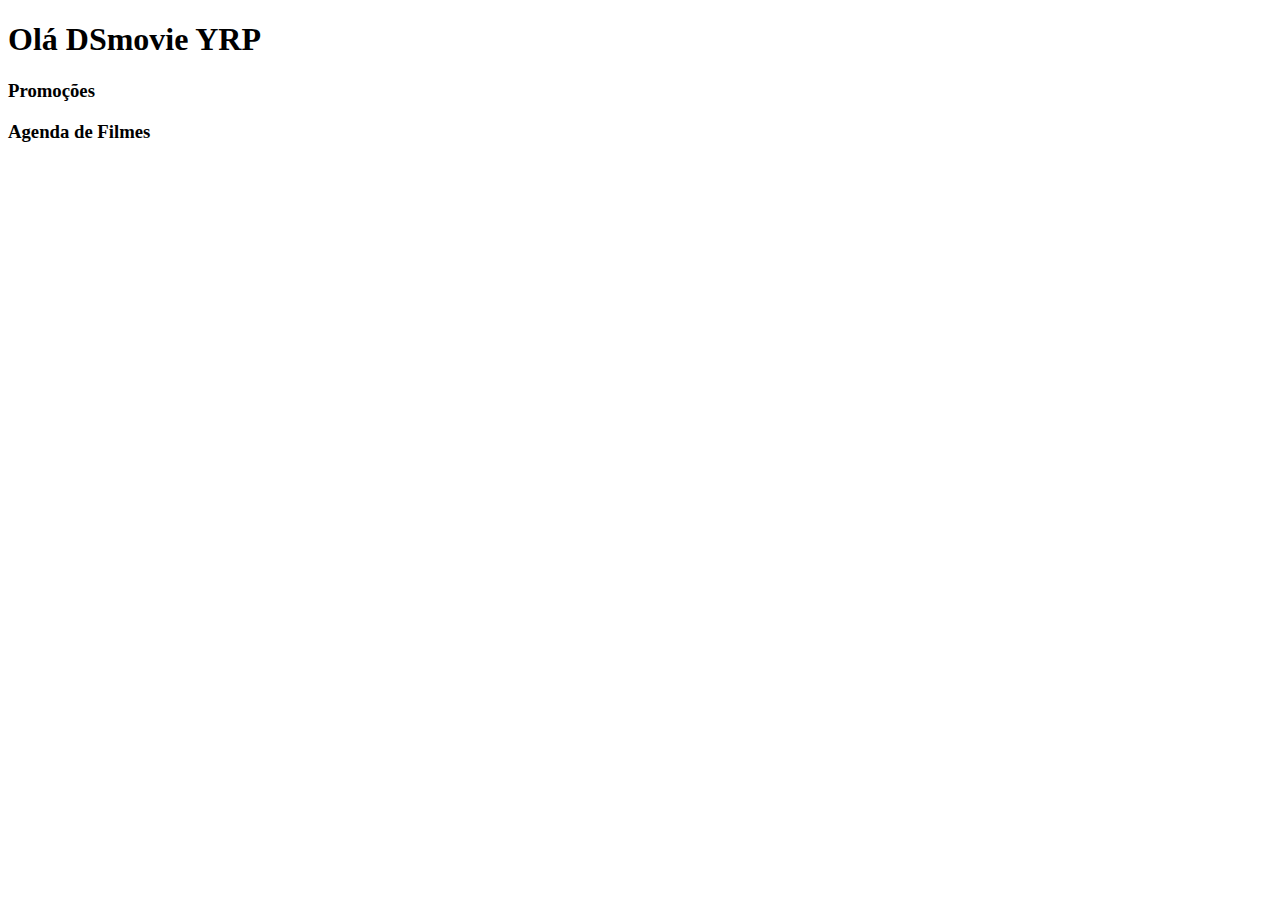
==== index.html @ e006c6e1 "Bootstrap" ====
<!DOCTYPE html>
<html lang="pt-br">
<head>
    <meta charset="UTF-8">
    <meta http-equiv="X-UA-Compatible" content="IE=edge">
    <meta name="viewport" content="width=device-width, initial-scale=1.0">
    <title>DSmovieYRP</title>
    <link href="https://cdn.jsdelivr.net/npm/bootstrap@5.1.3/dist/css/bootstrap.min.css" rel="stylesheet" integrity="sha384-1BmE4kWBq78iYhFldvKuhfTAU6auU8tT94WrHftjDbrCEXSU1oBoqyl2QvZ6jIW3" crossorigin="anonymous">
</head>
<body>
    <h1>Olá DSmovie YRP</h1>
    <h3>Promoções</h3>
    <h3>Agenda de Filmes </h3>
</body>
</html>
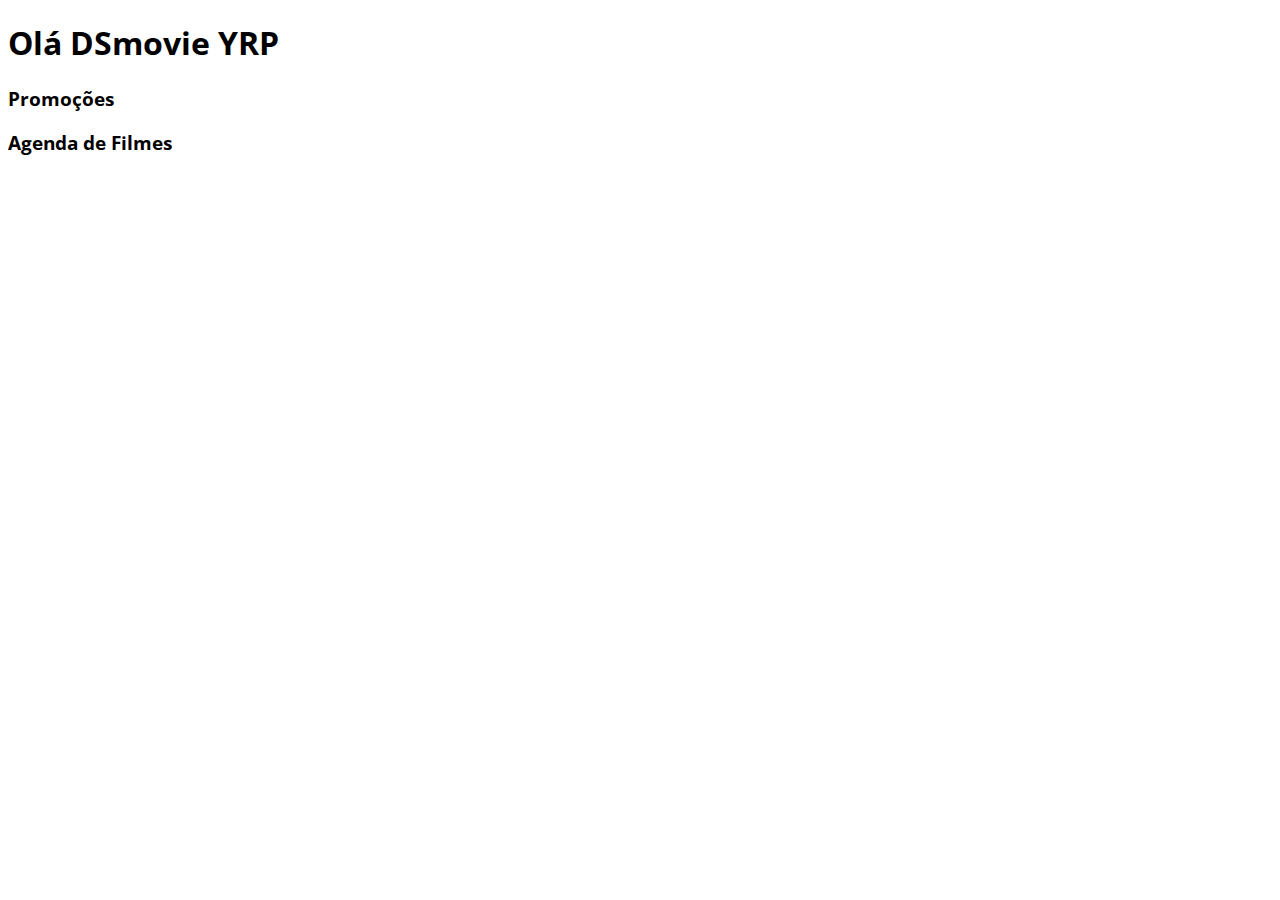
==== commit 3273b2e8: "Google Fonts" ====
--- a/index.html
+++ b/index.html
@@ -6,6 +6,9 @@
     <meta name="viewport" content="width=device-width, initial-scale=1.0">
     <title>DSmovieYRP</title>
     <link href="https://cdn.jsdelivr.net/npm/bootstrap@5.1.3/dist/css/bootstrap.min.css" rel="stylesheet" integrity="sha384-1BmE4kWBq78iYhFldvKuhfTAU6auU8tT94WrHftjDbrCEXSU1oBoqyl2QvZ6jIW3" crossorigin="anonymous">
+
+    <link rel="stylesheet" href="css/styles.css">
+    
 </head>
 <body>
     <h1>Olá DSmovie YRP</h1>
--- a/css/styles.css
+++ b/css/styles.css
@@ -0,0 +1,7 @@
+@import url('https://fonts.googleapis.com/css2?family=Open+Sans:wght@300;400;700&display=swap');
+
+
+*{
+    font-family: 'Open Sans', sans-serif;
+
+}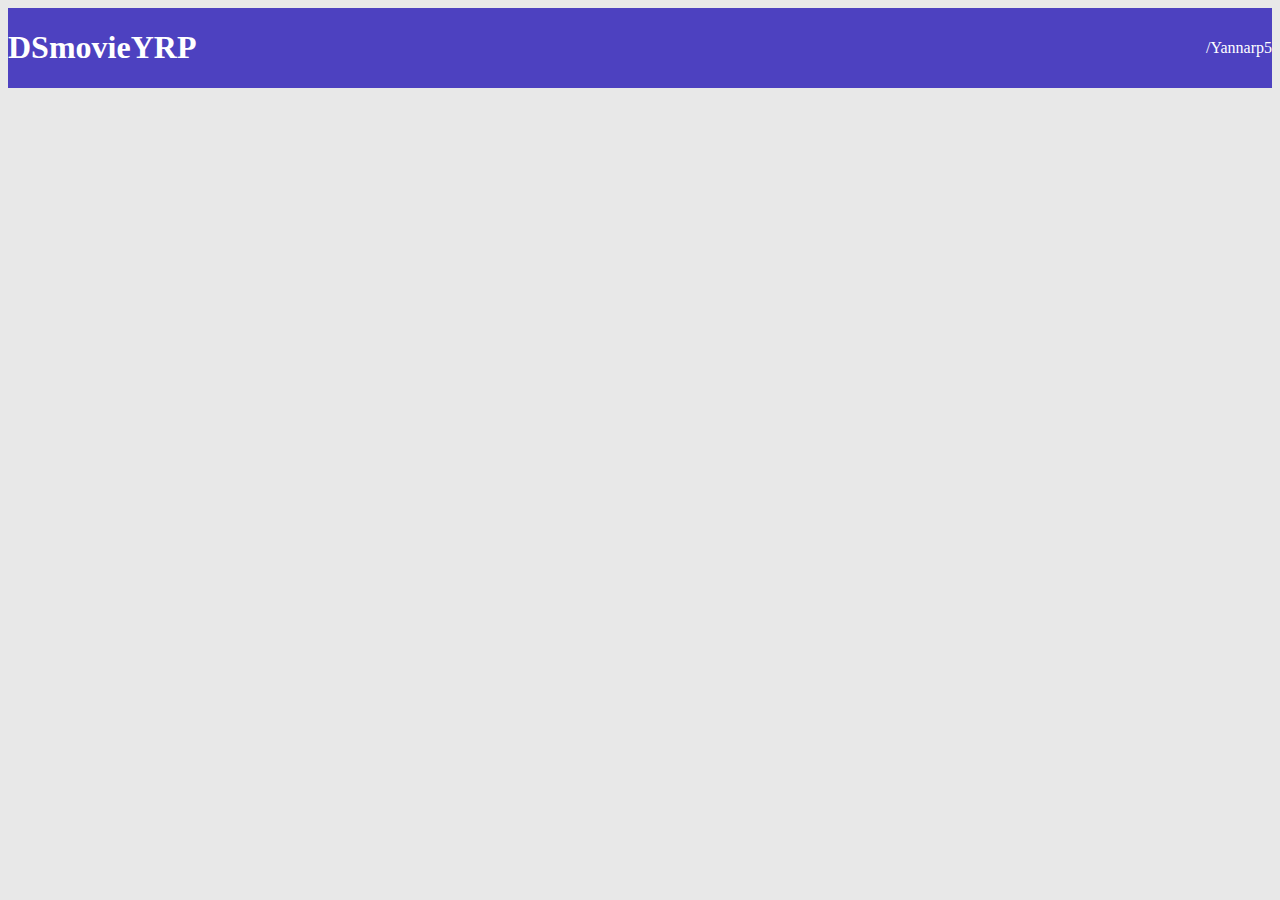
==== commit a2a223b9: "Barra Superior Parte I" ====
--- a/index.html
+++ b/index.html
@@ -8,11 +8,14 @@
     <link href="https://cdn.jsdelivr.net/npm/bootstrap@5.1.3/dist/css/bootstrap.min.css" rel="stylesheet" integrity="sha384-1BmE4kWBq78iYhFldvKuhfTAU6auU8tT94WrHftjDbrCEXSU1oBoqyl2QvZ6jIW3" crossorigin="anonymous">
 
     <link rel="stylesheet" href="css/styles.css">
-    
+
 </head>
 <body>
-    <h1>Olá DSmovie YRP</h1>
-    <h3>Promoções</h3>
-    <h3>Agenda de Filmes </h3>
+    <header>
+        <nav class = "container">
+            <h1> DSmovieYRP</h1>
+            <a href="https://github.com/Yannarp5"> /Yannarp5</a>
+        </nav>
+    </header>
 </body>
 </html>--- a/css/styles.css
+++ b/css/styles.css
@@ -2,6 +2,24 @@
 
 
 *{
+    box-sizing:border-box
     font-family: 'Open Sans', sans-serif;
+}
 
+html,body {
+    background-color: #E8E8E8;
+}
+header{
+    background-color:#4D41C0;
+    color:#FFFFFF;
+}
+nav{
+    display: flex;
+    align-items: center;
+    justify-content: space-between;
+}
+
+a, a:hover {
+    text-decoration: none;
+    color:unset
 }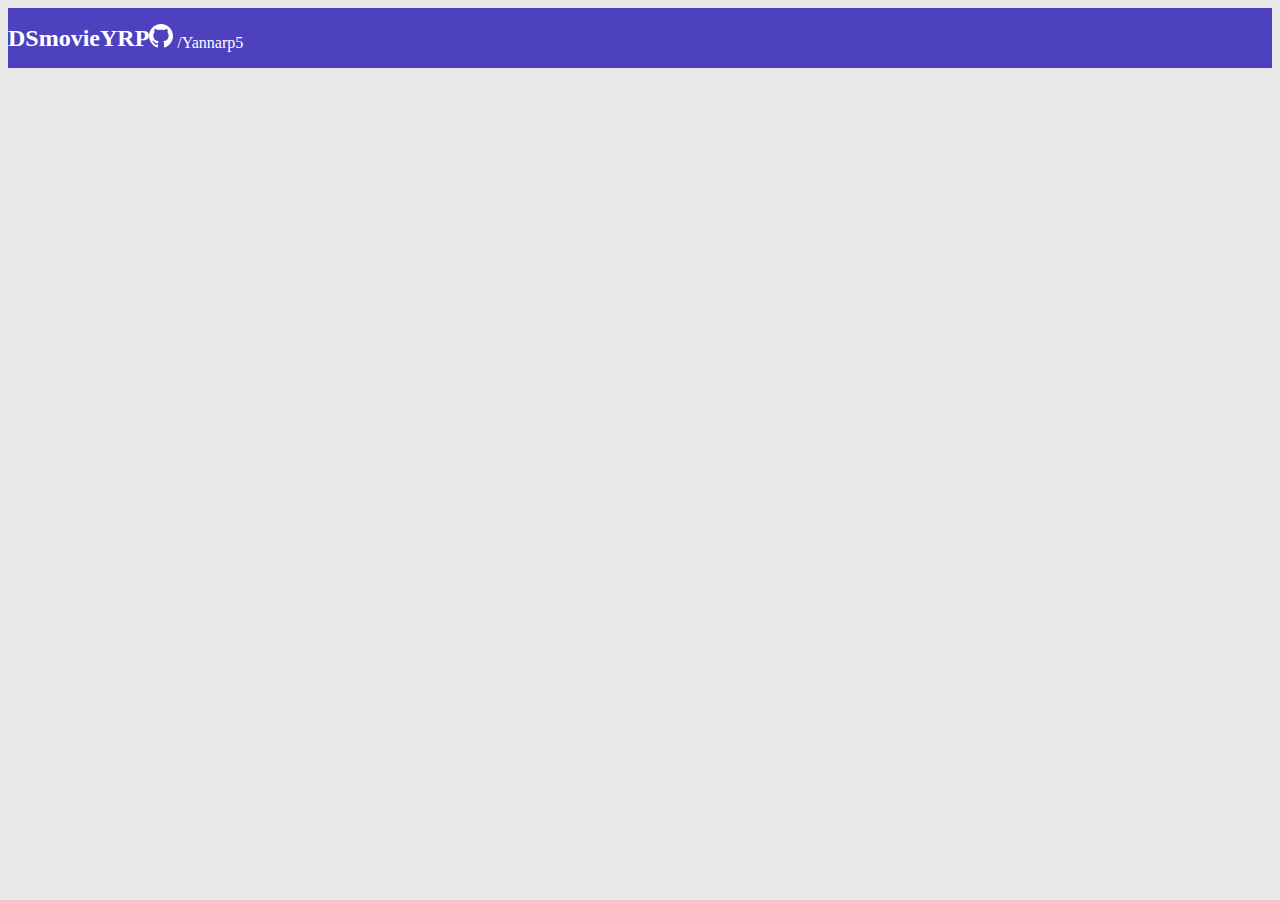
==== commit 69be9e4c: "Barra Superior Parte II" ====
--- a/index.html
+++ b/index.html
@@ -14,7 +14,10 @@
     <header>
         <nav class = "container">
             <h1> DSmovieYRP</h1>
-            <a href="https://github.com/Yannarp5"> /Yannarp5</a>
+            <div> 
+                <img src="img/Github.svg" alt="GitHub ">
+                <a href="https://github.com/Yannarp5"> /Yannarp5</a>
+            </div>
         </nav>
     </header>
 </body>
--- a/css/styles.css
+++ b/css/styles.css
@@ -1,25 +1,54 @@
 @import url('https://fonts.googleapis.com/css2?family=Open+Sans:wght@300;400;700&display=swap');
 
-
+:root {
+    --bg-gray:#E8E8E8;
+    --color-primary:#4D41C0;
+    --white: #FFFF;
+}
 *{
     box-sizing:border-box
     font-family: 'Open Sans', sans-serif;
 }
 
+h1, h2, h3, h4, h5, h6 {
+    margin: 0;
+}
+
 html,body {
-    background-color: #E8E8E8;
+    background-color: var(--bg-gray);
 }
+
 header{
-    background-color:#4D41C0;
-    color:#FFFFFF;
+    background-color:var(--color-primary);
+    color: var(--white);
+    height: 60px;
+    display: flex; 
+    align-items: center;
 }
 nav{
     display: flex;
     align-items: center;
     justify-content: space-between;
 }
+ nav h1{
+     font-size: 24px;
+     font-weight: 700;
+ }
+        nav a {
+            font: size 12px;
+            font-weight: 400;
+        }
 
 a, a:hover {
     text-decoration: none;
-    color:unset
+    color:unset;
+}
+
+."DSmovieYRP-contact-container" {
+    display: flex;
+    align-items: center;
+}
+
+."DSmovieYRP-contact-container" img{
+    margin-right: 10px;
 }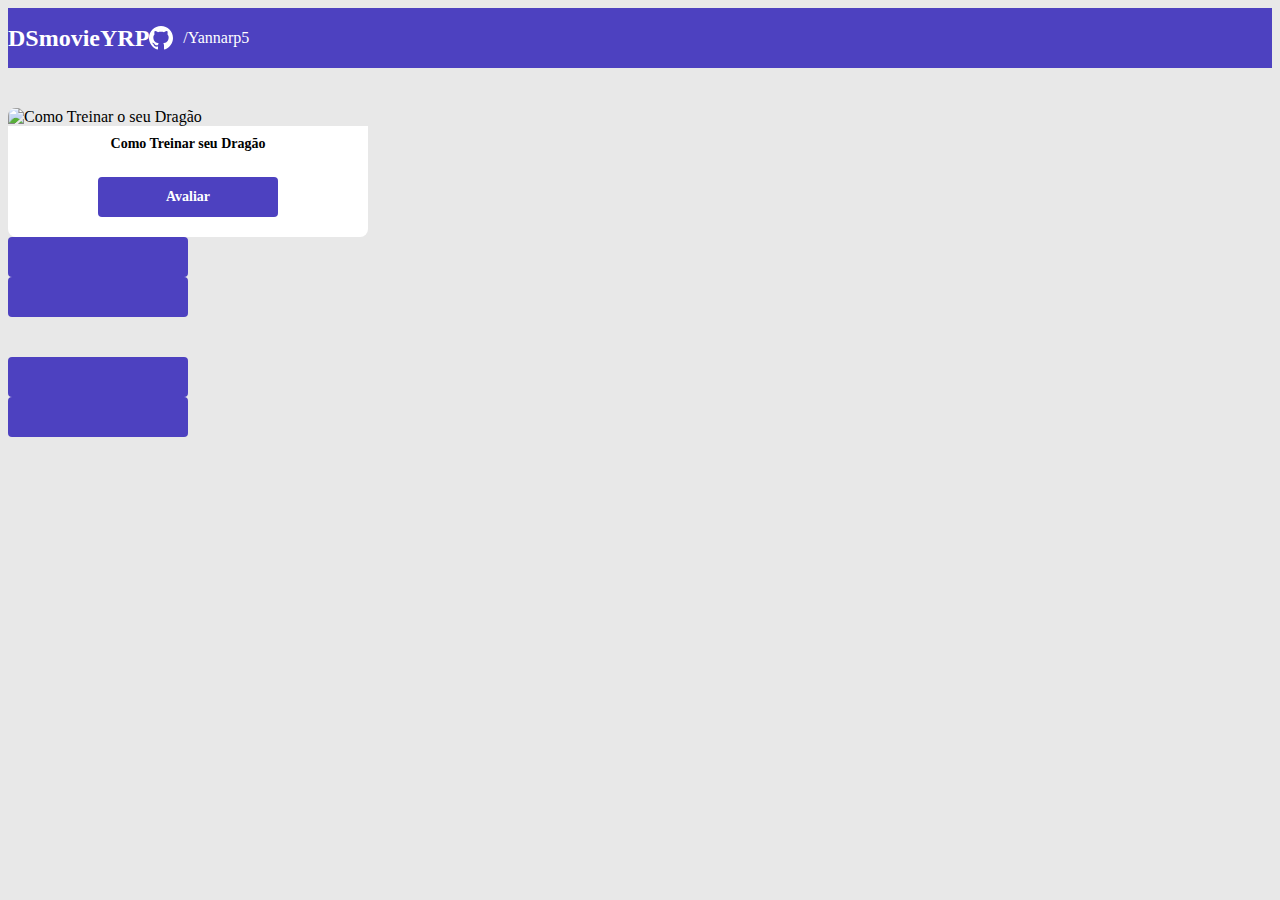
==== commit 2f1fe24c: "Card de Filme" ====
--- a/index.html
+++ b/index.html
@@ -14,11 +14,25 @@
     <header>
         <nav class = "container">
             <h1> DSmovieYRP</h1>
-            <div> 
+            <div class = "DSmovieYRP-contact-container">
                 <img src="img/Github.svg" alt="GitHub ">
                 <a href="https://github.com/Yannarp5"> /Yannarp5</a>
             </div>
         </nav>
     </header>
+
+    <main>
+        <section id="DSmovieYRP-card-list" class="container">
+
+            <div class="DSmovieYRP-card">
+                <img src="https://www.themoviedb.org/t/p/w220_and_h330_face/spZbO7Ss6U9W5zSHjtH6FvXvCF7.jpg" alt="Como Treinar o seu Dragão">
+                <div class="DSmovieYRP-card-description">
+                    <h3>Como Treinar seu Dragão</h3>
+                    <a class= "DSmovieYRP-btn" href="form.html">Avaliar
+
+                </div>
+            </div>
+        </section>
+    </main>
 </body>
 </html>--- a/css/styles.css
+++ b/css/styles.css
@@ -4,6 +4,7 @@
     --bg-gray:#E8E8E8;
     --color-primary:#4D41C0;
     --white: #FFFF;
+    --text-gray: #4A4A4A
 }
 *{
     box-sizing:border-box
@@ -44,11 +45,53 @@
     color:unset;
 }
 
-."DSmovieYRP-contact-container" {
+.DSmovieYRP-contact-container {
     display: flex;
     align-items: center;
 }
 
-."DSmovieYRP-contact-container" img{
+.DSmovieYRP-contact-container img{
     margin-right: 10px;
-}+}
+
+#DSmovieYRP-card-list {
+    padding: 40px 0 ;
+}
+.DSmovieYRP-card {
+    width: 360px;
+  
+
+}
+.DSmovieYRP-card img {
+    width: 100%;
+    border-radius: 8px 8px 0 0;
+}
+
+.DSmovieYRP-card-description {
+    background-color: var(--white);
+    padding: 10px 0 20px 0;
+    display: flex;
+    flex-direction:column;
+    align-items: center;
+    border-radius: 0 0 8px 8px;
+
+}
+
+.DSmovieYRP-card-description h3 {
+    font-size: 14px;
+    font-weight: 700px;
+    margin-bottom: 25px;
+}
+
+.DSmovieYRP-btn, .DSmovieYRP-btn:hover {
+    width: 180px;
+    height: 40px;
+    background-color: var(--color-primary);
+    color: var(--white);
+    font-size: 14px;
+    font-weight: 700;
+    display: flex;
+    align-items: center;
+    justify-content: center;
+    border-radius: 4px;
+}
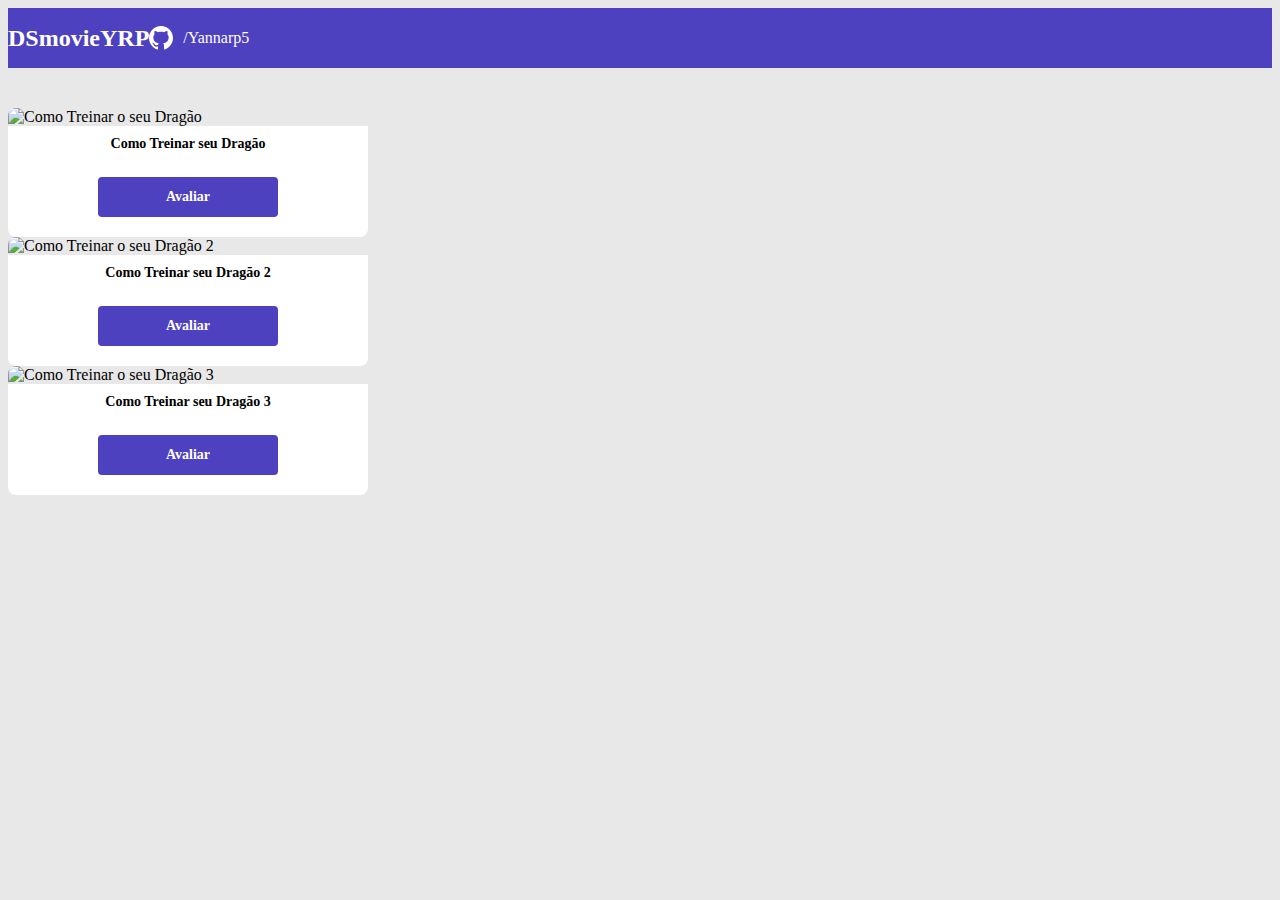
==== commit 333540f0: "Card de Filme" ====
--- a/index.html
+++ b/index.html
@@ -24,14 +24,37 @@
     <main>
         <section id="DSmovieYRP-card-list" class="container">
 
-            <div class="DSmovieYRP-card">
-                <img src="https://www.themoviedb.org/t/p/w220_and_h330_face/spZbO7Ss6U9W5zSHjtH6FvXvCF7.jpg" alt="Como Treinar o seu Dragão">
-                <div class="DSmovieYRP-card-description">
-                    <h3>Como Treinar seu Dragão</h3>
-                    <a class= "DSmovieYRP-btn" href="form.html">Avaliar
+            <div class="Row">
 
+                <div class="col-6 ">
+                    <div class="DSmovieYRP-card">
+                        <img src="https://www.themoviedb.org/t/p/w220_and_h330_face/spZbO7Ss6U9W5zSHjtH6FvXvCF7.jpg" alt="Como Treinar o seu Dragão">
+                        <div class="DSmovieYRP-card-description">
+                            <h3>Como Treinar seu Dragão</h3>
+                            <a class="DSmovieYRP-btn" href="form.html" > Avaliar</a>
+                        </div>
+                    </div>
                 </div>
+
+        <div class="DSmovieYRP-card">
+            <img src= "https://www.themoviedb.org/t/p/w300_and_h450_bestv2/brmRmSagvnQVgIw1lBF4CaKpaoU.jpg" alt="Como Treinar o seu Dragão 2">
+            <div class="DSmovieYRP-card-description">
+                <h3>Como Treinar seu Dragão 2</h3>
+                <a class="DSmovieYRP-btn" href="form.html" > Avaliar</a>
             </div>
+        </div>
+    </div>
+
+    
+    <div class="DSmovieYRP-card">
+        <img src= "https://www.themoviedb.org/t/p/w300_and_h450_bestv2/5uqxMHM7YLKk6yni4bOE0D6DVz8.jpg" alt="Como Treinar o seu Dragão 3">
+        <div class="DSmovieYRP-card-description">
+            <h3>Como Treinar seu Dragão 3</h3>
+            <a class="DSmovieYRP-btn" href="form.html" > Avaliar</a>
+        </div>
+    </div>
+</div>
+
         </section>
     </main>
 </body>
--- a/css/styles.css
+++ b/css/styles.css
@@ -76,7 +76,29 @@
     border-radius: 0 0 8px 8px;
 
 }
+.DSmovieYRP-card img {
+    width:100%;
+    border-radius: 8px 8px 0 0;
+}
 
+
+.DSmovieYRP-card-description h3 {
+    font-size: 14px;
+    font-weight: 700px;
+    margin-bottom: 25px;
+}
+
+.DSmovieYRP-card-description h3 {
+    font-size: 14px;
+    font-weight: 700px;
+    margin-bottom: 25px;
+}
+
+.DSmovieYRP-card-description h3 {
+    font-size: 14px;
+    font-weight: 700px;
+    margin-bottom: 25px;
+}
 .DSmovieYRP-card-description h3 {
     font-size: 14px;
     font-weight: 700px;
@@ -95,3 +117,4 @@
     justify-content: center;
     border-radius: 4px;
 }
+
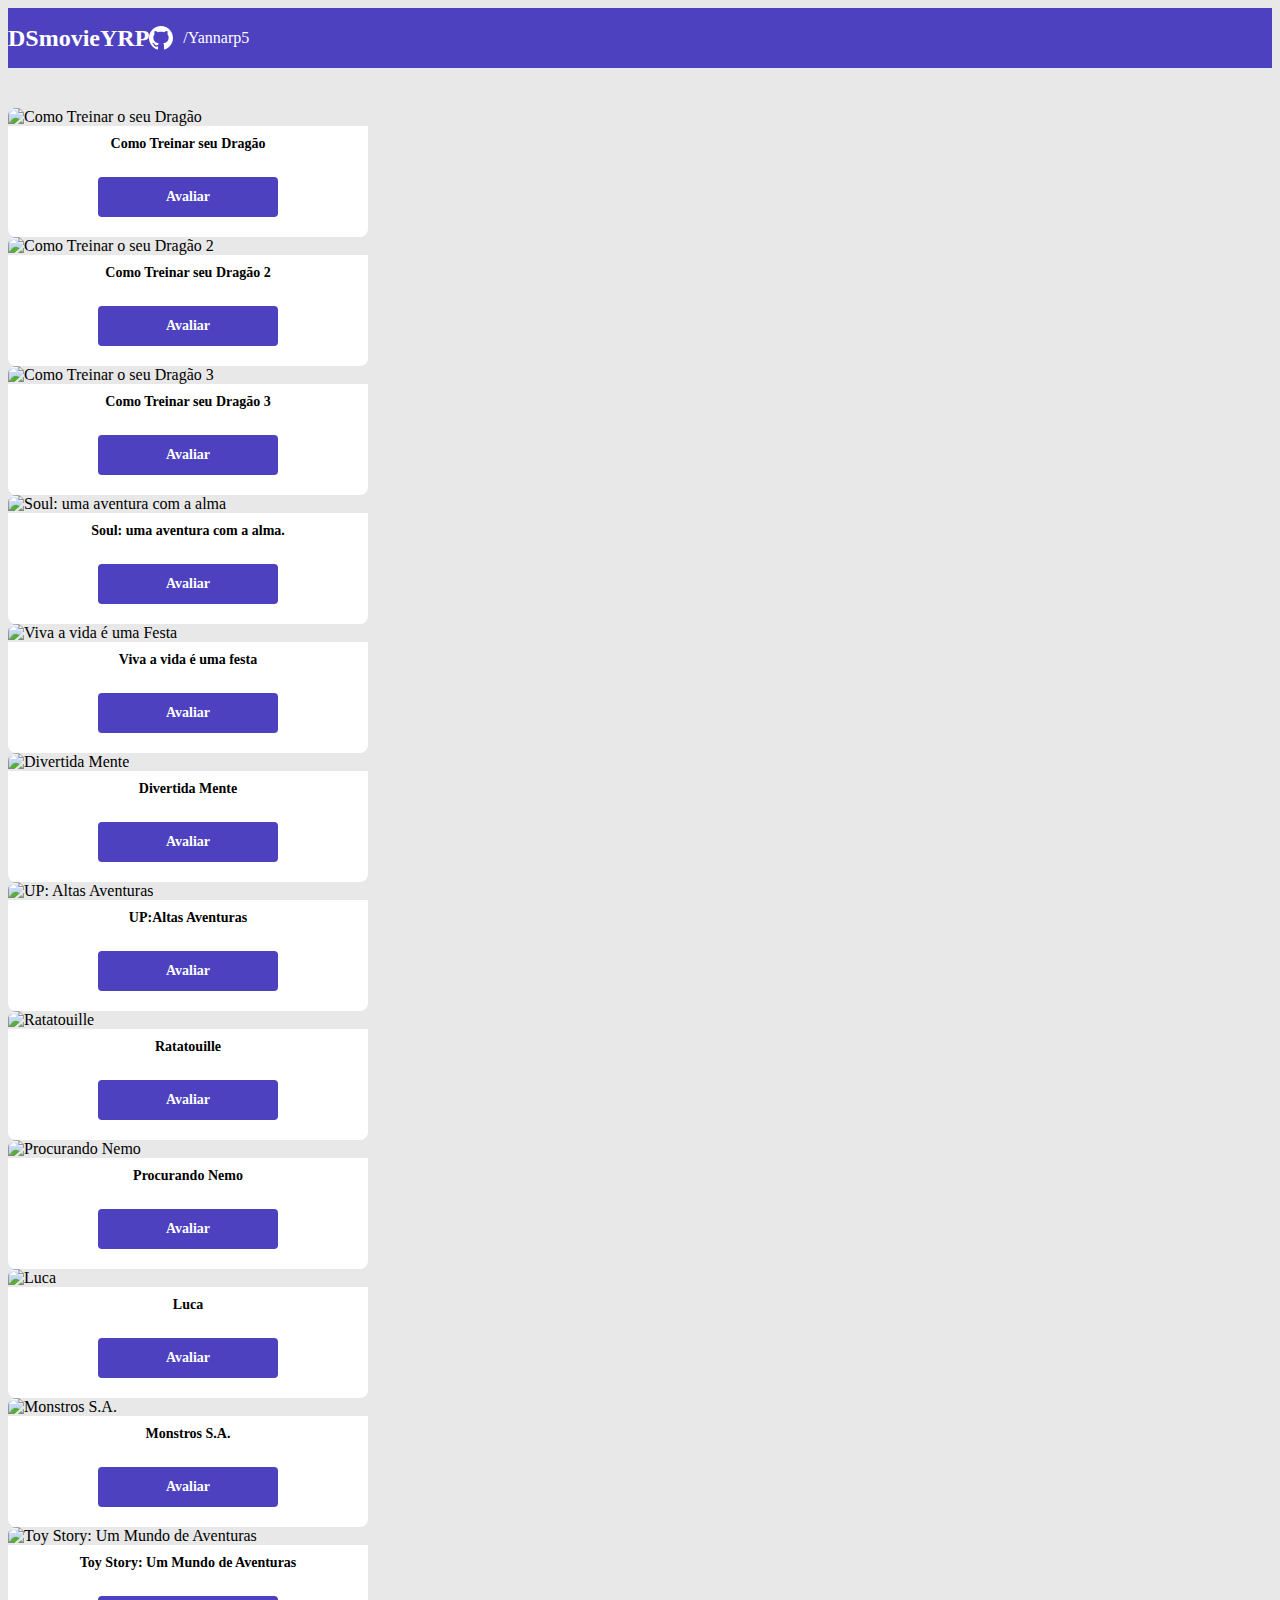
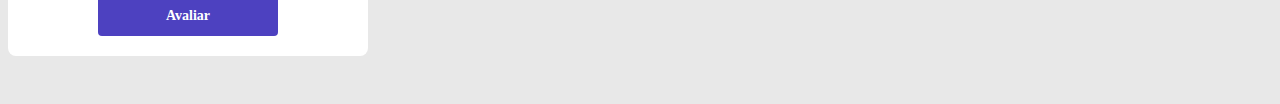
==== commit 9844d486: "Cards de Filmes" ====
--- a/index.html
+++ b/index.html
@@ -36,6 +36,7 @@
                     </div>
                 </div>
 
+    <div class = "col-6">
         <div class="DSmovieYRP-card">
             <img src= "https://www.themoviedb.org/t/p/w300_and_h450_bestv2/brmRmSagvnQVgIw1lBF4CaKpaoU.jpg" alt="Como Treinar o seu Dragão 2">
             <div class="DSmovieYRP-card-description">
@@ -45,7 +46,7 @@
         </div>
     </div>
 
-    
+<div class=" col-6">
     <div class="DSmovieYRP-card">
         <img src= "https://www.themoviedb.org/t/p/w300_and_h450_bestv2/5uqxMHM7YLKk6yni4bOE0D6DVz8.jpg" alt="Como Treinar o seu Dragão 3">
         <div class="DSmovieYRP-card-description">
@@ -55,6 +56,100 @@
     </div>
 </div>
 
+<div class="Col-6">
+    <div class="DSmovieYRP-card">
+        <img src="https://www.themoviedb.org/t/p/w300_and_h450_bestv2/bzDAfXoqNAvWUe7uss2NE3BmRqy.jpg" alt = "Soul: uma aventura com a alma">
+        <div class ="DSmovieYRP-card-description">
+            <h3>Soul: uma aventura com a alma.</h3>
+            <a class="DSmovieYRP-btn" href="form.html" >Avaliar</a>
+        </div>
+    </div>
+</div>
+
+<div class="Col-6">
+    <div class="DSmovieYRP-card">
+        <img src="https://www.themoviedb.org/t/p/w300_and_h450_bestv2/6oNm06TPz2vGiPc2I52oXW3JwPS.jpg" alt = "Viva a vida é uma Festa">
+        <div class ="DSmovieYRP-card-description">
+            <h3>Viva a vida é uma festa</h3>
+            <a class="DSmovieYRP-btn" href="form.html" >Avaliar</a>
+        </div>
+    </div>
+</div>
+
+<div class="col-6">
+    <div class="DSmovieYRP-card">
+        <img src="https://www.themoviedb.org/t/p/w300_and_h450_bestv2/62SAZfLfzhxJWUFJvfIPMw6QUpE.jpg" alt = "Divertida Mente">
+        <div class ="DSmovieYRP-card-description">
+            <h3>Divertida Mente</h3>
+            <a class="DSmovieYRP-btn" href="form.html" >Avaliar</a>
+        </div>
+    </div>
+</div>
+
+<div class = "col-6">
+    <div class="DSmovieYRP-card">
+        <img src="https://www.themoviedb.org/t/p/w300_and_h450_bestv2/kms7XVDS6v7ic2jEw6N4DslQrWx.jpg" alt = "UP: Altas Aventuras">
+        <div class ="DSmovieYRP-card-description">
+            <h3>UP:Altas Aventuras</h3>
+            <a class="DSmovieYRP-btn" href="form.html" >Avaliar</a>
+        </div>
+    </div>
+</div>
+    
+<div class = "col-6">
+    <div class="DSmovieYRP-card">
+        <img src="https://www.themoviedb.org/t/p/w300_and_h450_bestv2/lpyqGZXjaPpr2dzkD9XD5DUGMkN.jpg" alt = "Ratatouille">
+        <div class ="DSmovieYRP-card-description">
+            <h3>Ratatouille</h3>
+            <a class="DSmovieYRP-btn" href="form.html" >Avaliar</a>
+        </div>
+    </div>
+</div>
+
+<div class = "col-6" >
+    <div class="DSmovieYRP-card">
+        <img src="https://www.themoviedb.org/t/p/w300_and_h450_bestv2/qx0EDGXslJvH4qU3DCTseNUL2wo.jpg" alt = "Procurando Nemo">
+        <div class ="DSmovieYRP-card-description">
+            <h3>Procurando Nemo</h3>
+            <a class="DSmovieYRP-btn" href="form.html" >Avaliar</a>
+        </div>
+    </div>
+</div>
+
+<div class = "col-6">
+    <div class="DSmovieYRP-card">
+        <img src="https://www.themoviedb.org/t/p/w300_and_h450_bestv2/9jPa6SlUYxPFMVZlEuceiPPAA15.jpg " alt = "Luca">
+        <div class ="DSmovieYRP-card-description">
+            <h3>Luca</h3>
+            <a class="DSmovieYRP-btn" href="form.html" >Avaliar</a>
+        </div>
+    </div>
+</div>
+
+<div class = "col-6">
+    <div class="DSmovieYRP-card">
+        <img src="https://www.themoviedb.org/t/p/w300_and_h450_bestv2/5p6cdAeUevsLOX0oI1T4JIul4QO.jpg " alt = "Monstros S.A.">
+        <div class ="DSmovieYRP-card-description">
+            <h3>Monstros S.A.</h3>
+            <a class="DSmovieYRP-btn" href="form.html" >Avaliar</a>
+        </div>
+    </div>
+</div>
+
+<div class = "col-6">
+    <div class="DSmovieYRP-card">
+        <img src="https://www.themoviedb.org/t/p/w300_and_h450_bestv2/6AafgfifXkFS4g2xGJZIwsPQK6P.jpg" alt = "Toy Story: Um Mundo de Aventuras">
+        <div class ="DSmovieYRP-card-description">
+            <h3>Toy Story: Um Mundo de Aventuras</h3>
+            <a class="DSmovieYRP-btn" href="form.html" >Avaliar</a>
+        </div>
+    </div>
+</div>
+
+</div>
+    
+    
+
         </section>
     </main>
 </body>
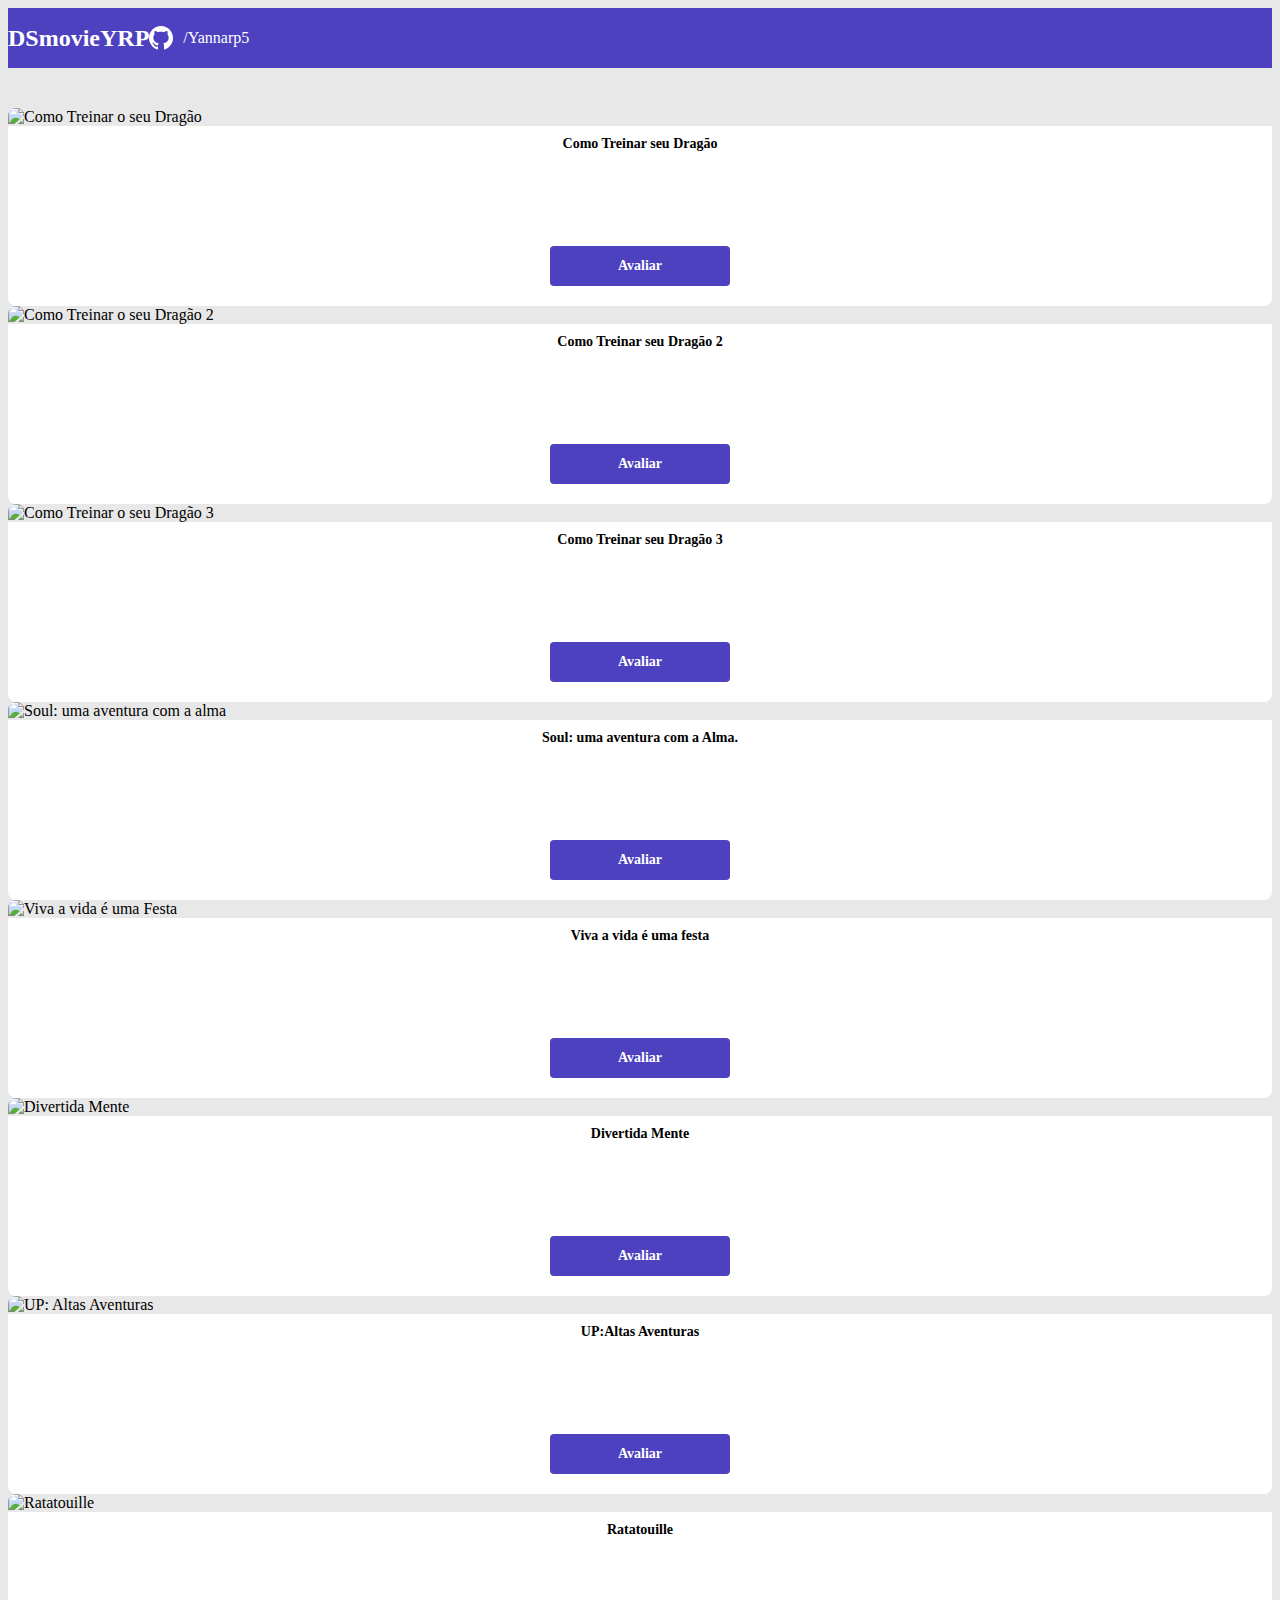
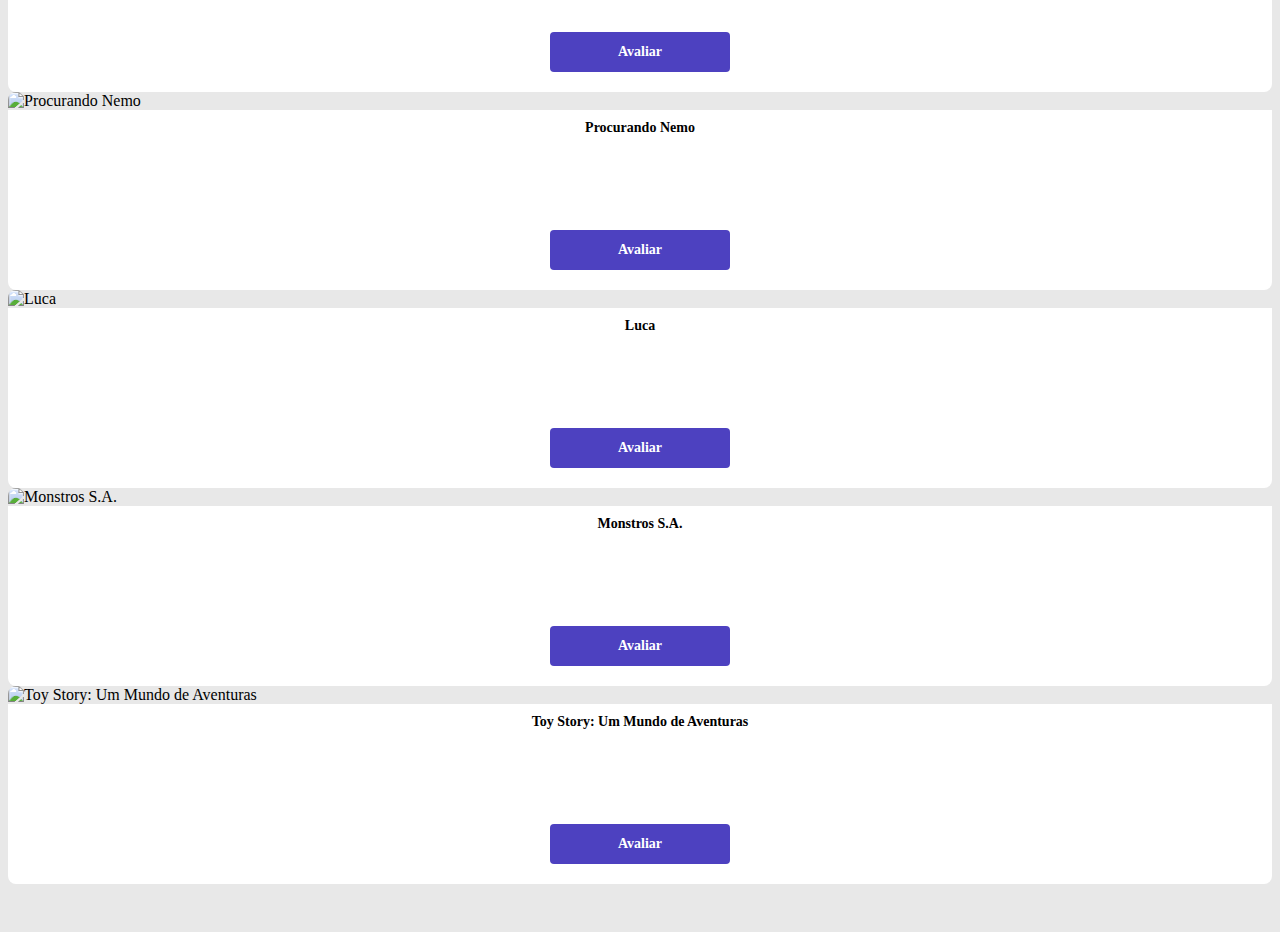
==== commit 46a8d2af: "Listagem de Cards" ====
--- a/index.html
+++ b/index.html
@@ -24,9 +24,9 @@
     <main>
         <section id="DSmovieYRP-card-list" class="container">
 
-            <div class="Row">
+            <div class="row">
 
-                <div class="col-6 ">
+                <div class="col-sm-6 col -lg-4 col-xl-3 mb-3">
                     <div class="DSmovieYRP-card">
                         <img src="https://www.themoviedb.org/t/p/w220_and_h330_face/spZbO7Ss6U9W5zSHjtH6FvXvCF7.jpg" alt="Como Treinar o seu Dragão">
                         <div class="DSmovieYRP-card-description">
@@ -36,7 +36,7 @@
                     </div>
                 </div>
 
-    <div class = "col-6">
+    <div class = "col-sm-6 col -lg-4 col-xl-3 mb-3">
         <div class="DSmovieYRP-card">
             <img src= "https://www.themoviedb.org/t/p/w300_and_h450_bestv2/brmRmSagvnQVgIw1lBF4CaKpaoU.jpg" alt="Como Treinar o seu Dragão 2">
             <div class="DSmovieYRP-card-description">
@@ -46,110 +46,107 @@
         </div>
     </div>
 
-<div class=" col-6">
-    <div class="DSmovieYRP-card">
-        <img src= "https://www.themoviedb.org/t/p/w300_and_h450_bestv2/5uqxMHM7YLKk6yni4bOE0D6DVz8.jpg" alt="Como Treinar o seu Dragão 3">
-        <div class="DSmovieYRP-card-description">
-            <h3>Como Treinar seu Dragão 3</h3>
-            <a class="DSmovieYRP-btn" href="form.html" > Avaliar</a>
+    <div class=" col-sm-6 col -lg-4 col-xl-3 mb-3">
+        <div class="DSmovieYRP-card">
+            <img src= "https://www.themoviedb.org/t/p/w300_and_h450_bestv2/5uqxMHM7YLKk6yni4bOE0D6DVz8.jpg" alt="Como Treinar o seu Dragão 3">
+            <div class="DSmovieYRP-card-description">
+                <h3>Como Treinar seu Dragão 3</h3>
+                <a class="DSmovieYRP-btn" href="form.html" > Avaliar</a>
         </div>
     </div>
 </div>
 
-<div class="Col-6">
-    <div class="DSmovieYRP-card">
-        <img src="https://www.themoviedb.org/t/p/w300_and_h450_bestv2/bzDAfXoqNAvWUe7uss2NE3BmRqy.jpg" alt = "Soul: uma aventura com a alma">
-        <div class ="DSmovieYRP-card-description">
-            <h3>Soul: uma aventura com a alma.</h3>
-            <a class="DSmovieYRP-btn" href="form.html" >Avaliar</a>
+    <div class="col-sm-6 col -lg-4 col-xl-3 mb-3">
+        <div class="DSmovieYRP-card">
+            <img src="https://www.themoviedb.org/t/p/w300_and_h450_bestv2/bzDAfXoqNAvWUe7uss2NE3BmRqy.jpg" alt = "Soul: uma aventura com a alma">
+            <div class ="DSmovieYRP-card-description">
+                <h3>Soul: uma aventura com a Alma.</h3>
+                <a class="DSmovieYRP-btn" href="form.html" >Avaliar</a>
         </div>
     </div>
 </div>
 
-<div class="Col-6">
-    <div class="DSmovieYRP-card">
-        <img src="https://www.themoviedb.org/t/p/w300_and_h450_bestv2/6oNm06TPz2vGiPc2I52oXW3JwPS.jpg" alt = "Viva a vida é uma Festa">
-        <div class ="DSmovieYRP-card-description">
-            <h3>Viva a vida é uma festa</h3>
-            <a class="DSmovieYRP-btn" href="form.html" >Avaliar</a>
+    <div class="col-sm-6 col -lg-4 col-xl-3 mb-3">
+        <div class="DSmovieYRP-card">
+            <img src="https://www.themoviedb.org/t/p/w300_and_h450_bestv2/6oNm06TPz2vGiPc2I52oXW3JwPS.jpg" alt = "Viva a vida é uma Festa">
+            <div class ="DSmovieYRP-card-description">
+                <h3>Viva a vida é uma festa</h3>
+                <a class="DSmovieYRP-btn" href="form.html" >Avaliar</a>
         </div>
     </div>
 </div>
 
-<div class="col-6">
-    <div class="DSmovieYRP-card">
-        <img src="https://www.themoviedb.org/t/p/w300_and_h450_bestv2/62SAZfLfzhxJWUFJvfIPMw6QUpE.jpg" alt = "Divertida Mente">
-        <div class ="DSmovieYRP-card-description">
-            <h3>Divertida Mente</h3>
-            <a class="DSmovieYRP-btn" href="form.html" >Avaliar</a>
+    <div class="col-sm-6 col -lg-4 col-xl-3 mb-3">
+        <div class="DSmovieYRP-card">
+            <img src="https://www.themoviedb.org/t/p/w300_and_h450_bestv2/62SAZfLfzhxJWUFJvfIPMw6QUpE.jpg" alt = "Divertida Mente">
+            <div class ="DSmovieYRP-card-description">
+                <h3>Divertida Mente</h3>
+                <a class="DSmovieYRP-btn" href="form.html" >Avaliar</a>
         </div>
     </div>
 </div>
 
-<div class = "col-6">
-    <div class="DSmovieYRP-card">
-        <img src="https://www.themoviedb.org/t/p/w300_and_h450_bestv2/kms7XVDS6v7ic2jEw6N4DslQrWx.jpg" alt = "UP: Altas Aventuras">
-        <div class ="DSmovieYRP-card-description">
-            <h3>UP:Altas Aventuras</h3>
-            <a class="DSmovieYRP-btn" href="form.html" >Avaliar</a>
+    <div class = "col-sm-6 col -lg-4 col-xl-3 mb-3">
+        <div class="DSmovieYRP-card">
+            <img src="https://www.themoviedb.org/t/p/w300_and_h450_bestv2/kms7XVDS6v7ic2jEw6N4DslQrWx.jpg" alt = "UP: Altas Aventuras">
+            <div class ="DSmovieYRP-card-description">
+                <h3>UP:Altas Aventuras</h3>
+                <a class="DSmovieYRP-btn" href="form.html" >Avaliar</a>
         </div>
     </div>
 </div>
     
-<div class = "col-6">
-    <div class="DSmovieYRP-card">
-        <img src="https://www.themoviedb.org/t/p/w300_and_h450_bestv2/lpyqGZXjaPpr2dzkD9XD5DUGMkN.jpg" alt = "Ratatouille">
-        <div class ="DSmovieYRP-card-description">
-            <h3>Ratatouille</h3>
-            <a class="DSmovieYRP-btn" href="form.html" >Avaliar</a>
+    <div class = "col-sm-6 col -lg-4 col-xl-3 mb-3">
+        <div class="DSmovieYRP-card">
+            <img src="https://www.themoviedb.org/t/p/w300_and_h450_bestv2/lpyqGZXjaPpr2dzkD9XD5DUGMkN.jpg" alt = "Ratatouille">
+            <div class ="DSmovieYRP-card-description">
+                <h3>Ratatouille</h3>
+                <a class="DSmovieYRP-btn" href="form.html" >Avaliar</a>
         </div>
     </div>
 </div>
 
-<div class = "col-6" >
-    <div class="DSmovieYRP-card">
-        <img src="https://www.themoviedb.org/t/p/w300_and_h450_bestv2/qx0EDGXslJvH4qU3DCTseNUL2wo.jpg" alt = "Procurando Nemo">
-        <div class ="DSmovieYRP-card-description">
-            <h3>Procurando Nemo</h3>
-            <a class="DSmovieYRP-btn" href="form.html" >Avaliar</a>
+    <div class = "col-sm-6 col -lg-4 col-xl-3 mb-3" >
+        <div class="DSmovieYRP-card">
+            <img src="https://www.themoviedb.org/t/p/w300_and_h450_bestv2/qx0EDGXslJvH4qU3DCTseNUL2wo.jpg" alt = "Procurando Nemo">
+            <div class ="DSmovieYRP-card-description">
+                <h3>Procurando Nemo</h3>
+                <a class="DSmovieYRP-btn" href="form.html" >Avaliar</a>
         </div>
     </div>
 </div>
 
-<div class = "col-6">
-    <div class="DSmovieYRP-card">
-        <img src="https://www.themoviedb.org/t/p/w300_and_h450_bestv2/9jPa6SlUYxPFMVZlEuceiPPAA15.jpg " alt = "Luca">
-        <div class ="DSmovieYRP-card-description">
-            <h3>Luca</h3>
-            <a class="DSmovieYRP-btn" href="form.html" >Avaliar</a>
+    <div class = "col-sm-6 col -lg-4 col-xl-3 mb-3">
+        <div class="DSmovieYRP-card">
+            <img src="https://www.themoviedb.org/t/p/w300_and_h450_bestv2/9jPa6SlUYxPFMVZlEuceiPPAA15.jpg " alt = "Luca">
+            <div class ="DSmovieYRP-card-description">
+                <h3>Luca</h3>
+                <a class="DSmovieYRP-btn" href="form.html" >Avaliar</a>
         </div>
     </div>
 </div>
 
-<div class = "col-6">
-    <div class="DSmovieYRP-card">
-        <img src="https://www.themoviedb.org/t/p/w300_and_h450_bestv2/5p6cdAeUevsLOX0oI1T4JIul4QO.jpg " alt = "Monstros S.A.">
-        <div class ="DSmovieYRP-card-description">
-            <h3>Monstros S.A.</h3>
-            <a class="DSmovieYRP-btn" href="form.html" >Avaliar</a>
+    <div class = "col-sm-6 col -lg-4 col-xl-3 mb-3">
+        <div class="DSmovieYRP-card">
+            <img src="https://www.themoviedb.org/t/p/w300_and_h450_bestv2/5p6cdAeUevsLOX0oI1T4JIul4QO.jpg " alt = "Monstros S.A.">
+            <div class ="DSmovieYRP-card-description">
+                <h3>Monstros S.A.</h3>
+                <a class="DSmovieYRP-btn" href="form.html" >Avaliar</a>
         </div>
     </div>
 </div>
 
-<div class = "col-6">
-    <div class="DSmovieYRP-card">
-        <img src="https://www.themoviedb.org/t/p/w300_and_h450_bestv2/6AafgfifXkFS4g2xGJZIwsPQK6P.jpg" alt = "Toy Story: Um Mundo de Aventuras">
-        <div class ="DSmovieYRP-card-description">
-            <h3>Toy Story: Um Mundo de Aventuras</h3>
-            <a class="DSmovieYRP-btn" href="form.html" >Avaliar</a>
+    <div class = "col-sm-6 col -lg-4 col-xl-3 mb-3">
+        <div class="DSmovieYRP-card">
+            <img src="https://www.themoviedb.org/t/p/w300_and_h450_bestv2/6AafgfifXkFS4g2xGJZIwsPQK6P.jpg" alt = "Toy Story: Um Mundo de Aventuras">
+            <div class ="DSmovieYRP-card-description">
+                <h3>Toy Story: Um Mundo de Aventuras</h3>
+                <a class="DSmovieYRP-btn" href="form.html" >Avaliar</a>
         </div>
     </div>
 </div>
-
 </div>
     
-    
-
         </section>
     </main>
 </body>
--- a/css/styles.css
+++ b/css/styles.css
@@ -58,7 +58,7 @@
     padding: 40px 0 ;
 }
 .DSmovieYRP-card {
-    width: 360px;
+    width: 100%;
   
 
 }
@@ -69,11 +69,13 @@
 
 .DSmovieYRP-card-description {
     background-color: var(--white);
-    padding: 10px 0 20px 0;
+    padding: 10px 20px 20px 20px;
     display: flex;
     flex-direction:column;
     align-items: center;
+    justify-content: space-between;
     border-radius: 0 0 8px 8px;
+    min-height: 150px;
 
 }
 .DSmovieYRP-card img {
@@ -86,23 +88,84 @@
     font-size: 14px;
     font-weight: 700px;
     margin-bottom: 25px;
+    text-align: center;
 }
 
 .DSmovieYRP-card-description h3 {
     font-size: 14px;
     font-weight: 700px;
     margin-bottom: 25px;
+    text-align: center;
 }
 
 .DSmovieYRP-card-description h3 {
     font-size: 14px;
     font-weight: 700px;
     margin-bottom: 25px;
+    text-align: center;
 }
+
 .DSmovieYRP-card-description h3 {
     font-size: 14px;
     font-weight: 700px;
     margin-bottom: 25px;
+    text-align: center;
+}
+
+.DSmovieYRP-card-description h3 {
+    font-size: 14px;
+    font-weight: 700px;
+    margin-bottom: 25px;
+    text-align: center;
+}
+
+.DSmovieYRP-card-description h3 {
+    font-size: 14px;
+    font-weight: 700px;
+    margin-bottom: 25px;
+    text-align: center;
+}
+
+.DSmovieYRP-card-description h3 {
+    font-size: 14px;
+    font-weight: 700px;
+    margin-bottom: 25px;
+    text-align: center;
+}
+
+.DSmovieYRP-card-description h3 {
+    font-size: 14px;
+    font-weight: 700px;
+    margin-bottom: 25px;
+    text-align: center;
+}
+
+.DSmovieYRP-card-description h3 {
+    font-size: 14px;
+    font-weight: 700px;
+    margin-bottom: 25px;
+    text-align: center;
+}
+
+.DSmovieYRP-card-description h3 {
+    font-size: 14px;
+    font-weight: 700px;
+    margin-bottom: 25px;
+    text-align: center;
+}
+
+.DSmovieYRP-card-description h3 {
+    font-size: 14px;
+    font-weight: 700px;
+    margin-bottom: 25px;
+    text-align: center;
+}
+
+.DSmovieYRP-card-description h3 {
+    font-size: 14px;
+    font-weight: 700px;
+    margin-bottom: 25px;
+    text-align: center;
 }
 
 .DSmovieYRP-btn, .DSmovieYRP-btn:hover {
